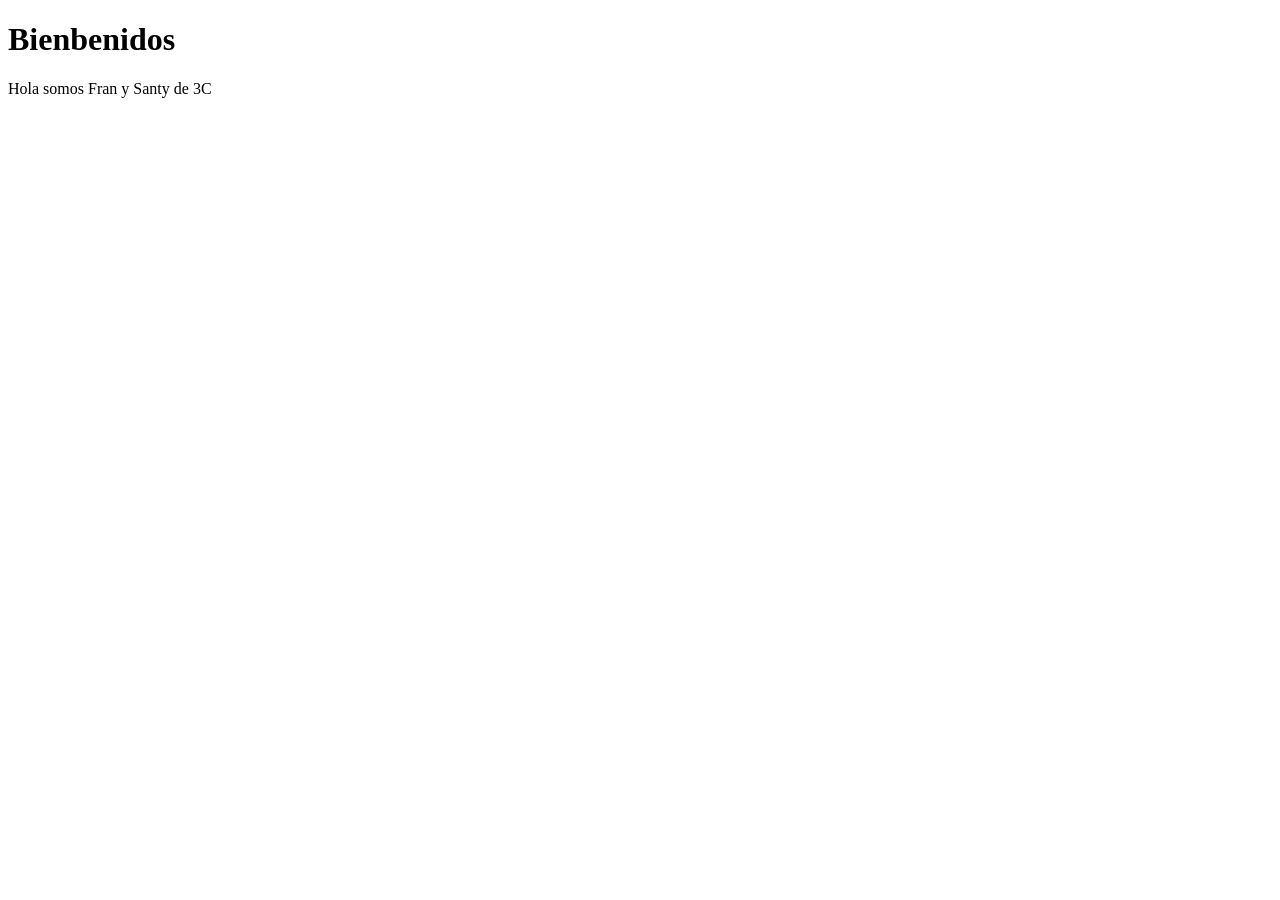
==== index.html @ 8455dd08 "Add files via upload" ====
<!DOCTYPE html>
    <html lang="en">
    <head>
        <meta charset="UTF-8">
        <meta name="viewport" content="width=device-width, initial-scale=1.0">
        <title>Portafolio</title>
    </head>
    <body>
    <h1>Bienbenidos</h1>
    <P>Hola somos Fran y Santy de 3C</P>    
    </body>

    </html>
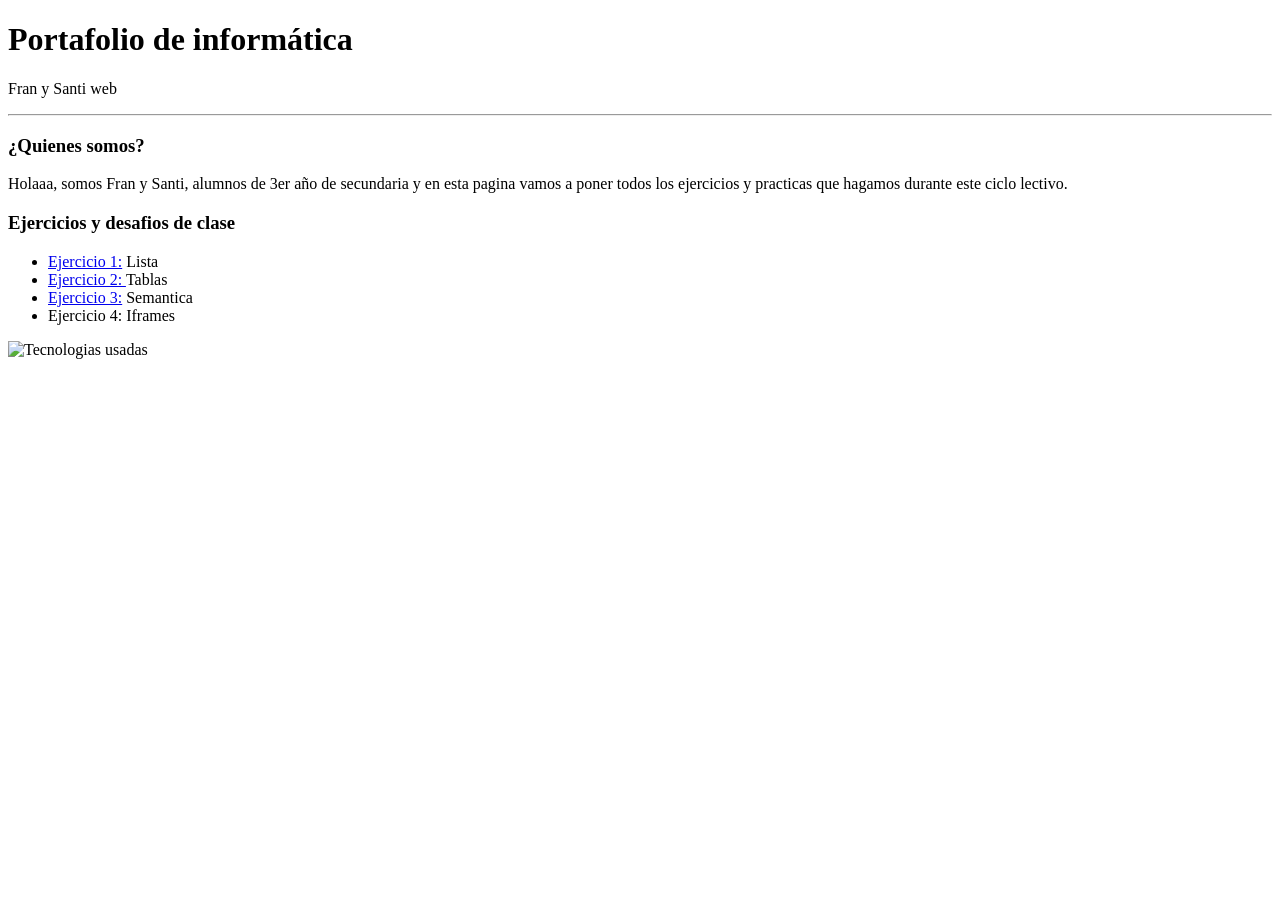
==== commit 35ed8ab6: "Add files via upload" ====
--- a/index.html
+++ b/index.html
@@ -1,13 +1,23 @@
- <!DOCTYPE html>
-    <html lang="en">
-    <head>
-        <meta charset="UTF-8">
-        <meta name="viewport" content="width=device-width, initial-scale=1.0">
-        <title>Portafolio</title>
-    </head>
-    <body>
-    <h1>Bienbenidos</h1>
-    <P>Hola somos Fran y Santy de 3C</P>    
-    </body>
-
-    </html>+<!DOCTYPE html>
+<html lang="es">
+<head>
+    <meta charset="UTF-8">
+    <meta name="viewport" content="width=device-width, initial-scale=1.0">
+    <title>Portafolio</title>
+</head>
+<body>
+    <h1>Portafolio de informática</h1>
+    <p>Fran y Santi web</p>
+<hr>
+<h3>¿Quienes somos?</h3>
+<p>Holaaa, somos Fran y Santi, alumnos de 3er año de secundaria y en esta pagina vamos a poner todos los ejercicios y practicas que hagamos durante este ciclo lectivo. </p>
+<h3> Ejercicios y desafios de clase</h3>
+<ul>
+ <li><a href="./pages/lista.html">Ejercicio 1:</a> Lista</li>
+ <li><a href="./pages/tabla1.html"> Ejercicio 2: </a>Tablas</li>
+ <li><a href="./pages/semantica.html">Ejercicio 3:</a> Semantica</li>
+ <li>Ejercicio 4: Iframes</li>  
+ </ul>
+ <img src="./TECNOLOGÍAS.jpg" alt="Tecnologias usadas">
+</body>
+</html>
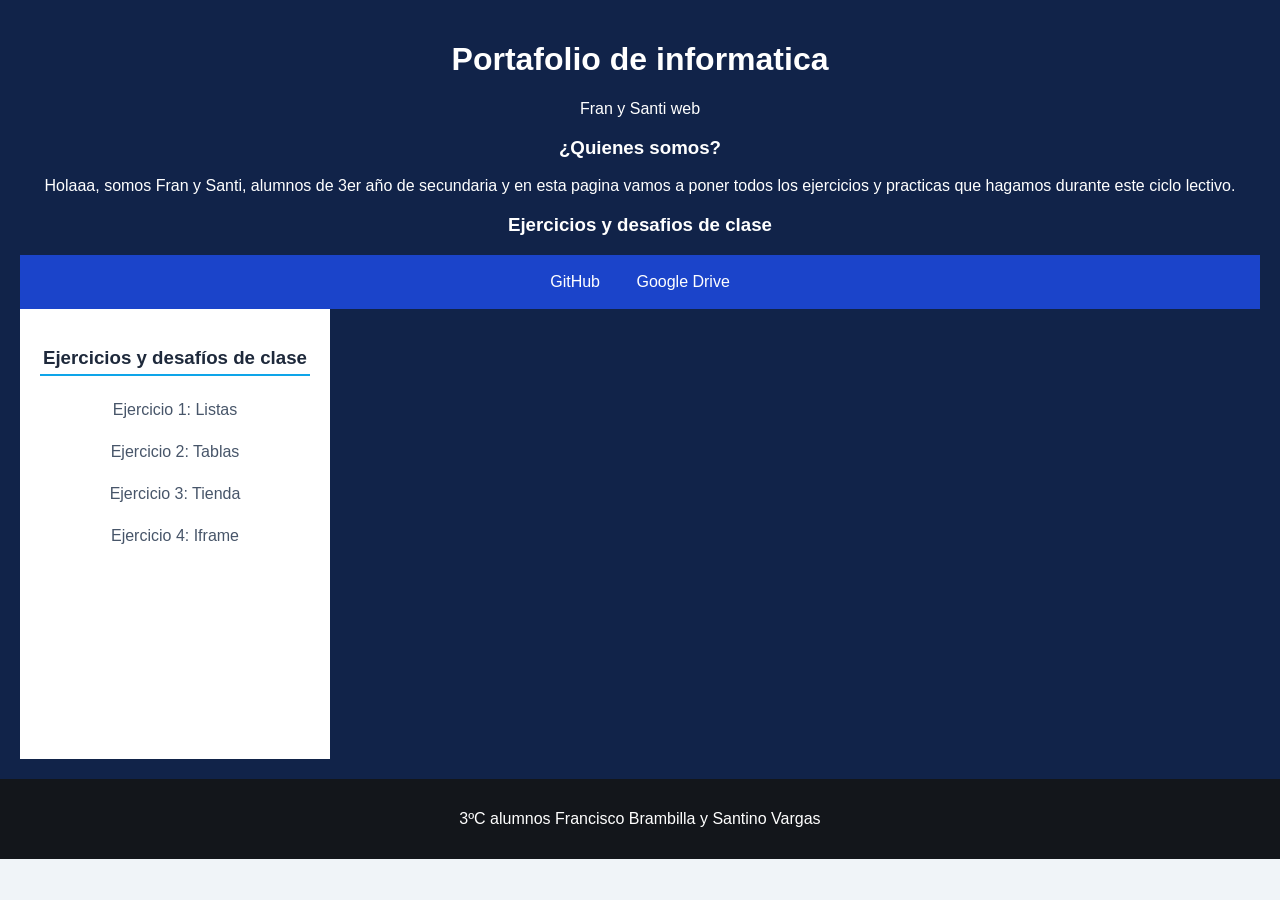
==== commit 4ac9b5ae: "Add files via upload" ====
--- a/index.html
+++ b/index.html
@@ -1,23 +1,142 @@
 <!DOCTYPE html>
 <html lang="es">
 <head>
-    <meta charset="UTF-8">
-    <meta name="viewport" content="width=device-width, initial-scale=1.0">
+    <meta charset='utf-8'>
+    <meta http-equiv='X-UA-Compatible' content='IE=edge'>
     <title>Portafolio</title>
+    <meta name='viewport' content='width=device-width, initial-scale=1'>
+    <link rel='stylesheet' type='text/css' media='screen' href='main.css'>
+    <script src='main.js'></script>
 </head>
+<style>
+    body {
+    font-family: Arial, sans-serif;
+    background-color: #f0f4f8;
+    margin: 0;
+    padding: 0;
+    color: #333333;
+    }
+    header {
+    background-color: #112349;
+    color: #ffffff;
+    text-align: center;
+    padding: 20px;
+    }
+    nav {
+    background-color: #1b44ca;
+    text-align: center;
+    padding: 10px;
+    }
+    nav a {
+    color: #ffffff;
+    text-decoration: none;
+    padding: 8px 16px;
+    display: inline-block;
+    }
+    nav a:hover {
+    background-color: #173563;
+    border-radius: 4px;
+    }
+    main{
+    display:flex;
+    }
+    aside {
+    width: 25%;
+    float: left;
+    background-color: #ffffff;
+    padding: 20px;
+    box-sizing: border-box;
+    min-height: 450px;
+    }
+    aside h3 {
+    color: #1e293b;
+    border-bottom: 2px solid #0ea5e9;
+    padding-bottom: 5px;
+    }
+    aside ul {
+    list-style-type: none;
+    padding: 0;
+    }
+    aside li {
+    margin: 12px 0;
+    }
+    aside a {
+    color: #475569;
+    text-decoration: none;
+    display: inline-block;
+    padding: 6px;
+    }
+    aside a:hover {
+    background-color: #f1f5f9;
+    color: #d1930d;
+    padding-left: 12px;
+    }
+    section {
+    width: 75%;
+    float: left;
+    padding: 20px;
+    box-sizing: border-box;
+    }
+    iframe {
+    width: 100%;
+    height: 400px;
+    border: 2px solid #d1540c;
+    background-color: #ffffff;
+    }
+    footer {
+    background-color: #13161b;
+    color: #ffffff;
+    text-align: center;
+    padding: 15px;
+    }
+    footer span {
+    color: #0ea5e9;
+    font-weight: bold;
+    }
+    </style>
 <body>
-    <h1>Portafolio de informática</h1>
-    <p>Fran y Santi web</p>
-<hr>
+    <header>
+        <h1>Portafolio de informatica</h1>
+        <p>Fran y Santi web</p>
 <h3>¿Quienes somos?</h3>
-<p>Holaaa, somos Fran y Santi, alumnos de 3er año de secundaria y en esta pagina vamos a poner todos los ejercicios y practicas que hagamos durante este ciclo lectivo. </p>
-<h3> Ejercicios y desafios de clase</h3>
-<ul>
- <li><a href="./pages/lista.html">Ejercicio 1:</a> Lista</li>
- <li><a href="./pages/tabla1.html"> Ejercicio 2: </a>Tablas</li>
- <li><a href="./pages/semantica.html">Ejercicio 3:</a> Semantica</li>
- <li>Ejercicio 4: Iframes</li>  
- </ul>
- <img src="./TECNOLOGÍAS.jpg" alt="Tecnologias usadas">
+<p>Holaaa, somos Fran y Santi, alumnos de 3er año de secundaria y en esta pagina vamos a poner todos los ejercicios y practicas que hagamos durante este ciclo lectivo.
+</p>
+<h3>Ejercicios y desafios de clase</h3>
+<nav> <a href="https://github.com/" target="_blank"> <i class="bi bi-github"></i> GitHub </a> <a href="https://drive.google.com/" target="_blank"> <i class="bi bi-google"></i> Google Drive </a> </nav>
+<main>
+
+    <aside>
+        <h3>Ejercicios y desafíos de clase</h3>
+
+        <ul>
+            <li>
+                <a href="./pages/lista.html" target="visor">
+                    Ejercicio 1: Listas
+                </a>
+            </li>
+
+            <li>
+                <a href="./pages/tabla1.html" target="visor">
+                    Ejercicio 2: Tablas
+                </a>
+            </li>
+
+            <li>
+                <a href="./pages/tienda.html" target="visor">
+                    Ejercicio 3: Tienda
+                </a>
+            </li>
+
+            <li>
+                <a href="./pages/diario.html" target="visor">
+                    Ejercicio 4: Iframe
+                </a>
+            </li>
+        </ul>
+    </aside>
+    </HEADER>
+<footer>
+    <p>3ºC alumnos Francisco Brambilla y Santino Vargas</p>
+</footer>
 </body>
 </html>
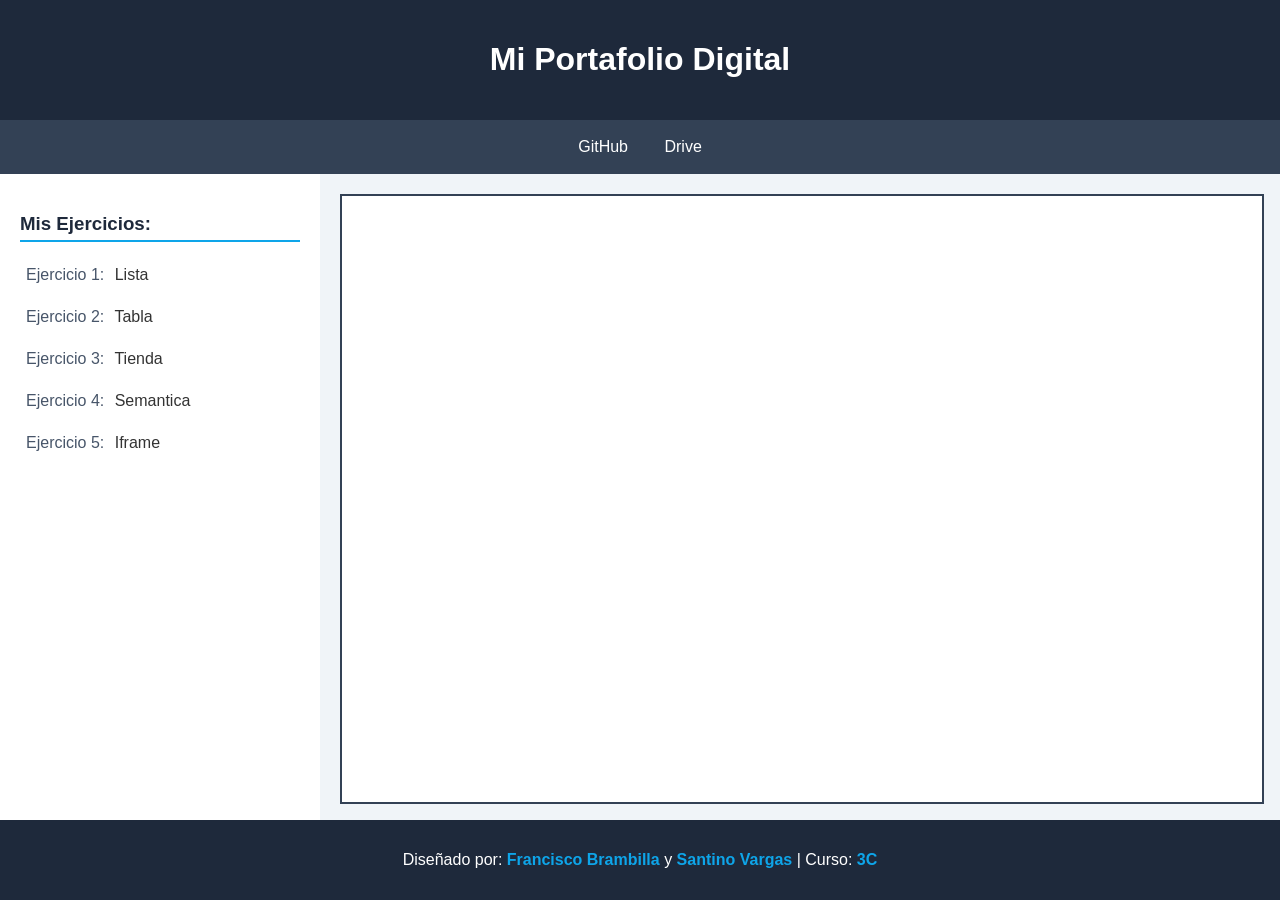
==== commit ebd40344: "Add files via upload" ====
--- a/index.html
+++ b/index.html
@@ -1,142 +1,126 @@
 <!DOCTYPE html>
-<html lang="es">
+<html lang="en">
 <head>
-    <meta charset='utf-8'>
-    <meta http-equiv='X-UA-Compatible' content='IE=edge'>
+    <meta charset="UTF-8">
+    <meta http-equiv="X-UA-Compatible" content="IE=edge">
+    <meta name="viewport" content="width=device-width, initial-scale=1.0">
+    <link rel="stylesheet" href="   ">
     <title>Portafolio</title>
-    <meta name='viewport' content='width=device-width, initial-scale=1'>
-    <link rel='stylesheet' type='text/css' media='screen' href='main.css'>
-    <script src='main.js'></script>
+
+    <style>
+        body {
+        font-family: 'Segoe UI', Tahoma, Geneva, Verdana, sans-serif;
+        background-color: #f0f4f8;
+        margin: 0;
+        padding: 0;
+        color: #333333;
+        display: flex;
+        flex-direction: column;
+        min-height: 100vh;
+        }
+        header {
+        background-color: #1e293b;
+        color: #ffffff;
+        text-align: center;
+        padding: 20px;
+        }
+        nav {
+        background-color: #334155;
+        text-align: center;
+        padding: 10px;
+        }
+        nav a {
+        color: #ffffff;
+        text-decoration: none;
+        padding: 8px 16px;
+        display: inline-block;
+        }
+        nav a:hover {
+        background-color: #0ea5e9;
+        border-radius: 4px;
+        }
+        main{
+        display:flex;
+        flex: 1;
+        }
+        aside {
+        width: 25%;
+        background-color: #ffffff;
+        padding: 20px;
+        box-sizing: border-box;
+        }
+        aside h3 {
+        color: #1e293b;
+        border-bottom: 2px solid #0ea5e9;
+        padding-bottom: 5px;
+        }
+        aside ul {
+        list-style-type: none;
+        padding: 0;
+        }
+        aside li {
+        margin: 12px 0;
+        }
+        aside a {
+        color: #475569;
+        text-decoration: none;
+        display: inline-block;
+        padding: 6px;
+        }
+        aside a:hover {
+        background-color: #f1f5f9;
+        color: #0ea5e9;
+        padding-left: 12px;
+        }
+        section {
+        width: 75%;
+        padding: 20px;
+        box-sizing: border-box;
+        }
+        iframe {
+        width: 100%;
+        height: 100%;
+        border: 2px solid #334155;
+        background-color: #ffffff;
+        }
+        footer {
+        background-color: #1e293b;
+        color: #ffffff;
+        text-align: center;
+        padding: 15px;
+        }
+        footer span {
+        color: #0ea5e9;
+        font-weight: bold;
+        }
+        </style>
+
 </head>
-<style>
-    body {
-    font-family: Arial, sans-serif;
-    background-color: #f0f4f8;
-    margin: 0;
-    padding: 0;
-    color: #333333;
-    }
-    header {
-    background-color: #112349;
-    color: #ffffff;
-    text-align: center;
-    padding: 20px;
-    }
-    nav {
-    background-color: #1b44ca;
-    text-align: center;
-    padding: 10px;
-    }
-    nav a {
-    color: #ffffff;
-    text-decoration: none;
-    padding: 8px 16px;
-    display: inline-block;
-    }
-    nav a:hover {
-    background-color: #173563;
-    border-radius: 4px;
-    }
-    main{
-    display:flex;
-    }
-    aside {
-    width: 25%;
-    float: left;
-    background-color: #ffffff;
-    padding: 20px;
-    box-sizing: border-box;
-    min-height: 450px;
-    }
-    aside h3 {
-    color: #1e293b;
-    border-bottom: 2px solid #0ea5e9;
-    padding-bottom: 5px;
-    }
-    aside ul {
-    list-style-type: none;
-    padding: 0;
-    }
-    aside li {
-    margin: 12px 0;
-    }
-    aside a {
-    color: #475569;
-    text-decoration: none;
-    display: inline-block;
-    padding: 6px;
-    }
-    aside a:hover {
-    background-color: #f1f5f9;
-    color: #d1930d;
-    padding-left: 12px;
-    }
-    section {
-    width: 75%;
-    float: left;
-    padding: 20px;
-    box-sizing: border-box;
-    }
-    iframe {
-    width: 100%;
-    height: 400px;
-    border: 2px solid #d1540c;
-    background-color: #ffffff;
-    }
-    footer {
-    background-color: #13161b;
-    color: #ffffff;
-    text-align: center;
-    padding: 15px;
-    }
-    footer span {
-    color: #0ea5e9;
-    font-weight: bold;
-    }
-    </style>
 <body>
     <header>
-        <h1>Portafolio de informatica</h1>
-        <p>Fran y Santi web</p>
-<h3>¿Quienes somos?</h3>
-<p>Holaaa, somos Fran y Santi, alumnos de 3er año de secundaria y en esta pagina vamos a poner todos los ejercicios y practicas que hagamos durante este ciclo lectivo.
-</p>
-<h3>Ejercicios y desafios de clase</h3>
-<nav> <a href="https://github.com/" target="_blank"> <i class="bi bi-github"></i> GitHub </a> <a href="https://drive.google.com/" target="_blank"> <i class="bi bi-google"></i> Google Drive </a> </nav>
-<main>
-
-    <aside>
-        <h3>Ejercicios y desafíos de clase</h3>
-
-        <ul>
-            <li>
-                <a href="./pages/lista.html" target="visor">
-                    Ejercicio 1: Listas
-                </a>
-            </li>
-
-            <li>
-                <a href="./pages/tabla1.html" target="visor">
-                    Ejercicio 2: Tablas
-                </a>
-            </li>
-
-            <li>
-                <a href="./pages/tienda.html" target="visor">
-                    Ejercicio 3: Tienda
-                </a>
-            </li>
-
-            <li>
-                <a href="./pages/diario.html" target="visor">
-                    Ejercicio 4: Iframe
-                </a>
-            </li>
-        </ul>
-    </aside>
-    </HEADER>
-<footer>
-    <p>3ºC alumnos Francisco Brambilla y Santino Vargas</p>
-</footer>
+        <h1>Mi Portafolio Digital</h1>
+    </header>
+    <nav>
+        <a href="link github"><i class="bi bi-github"></i> GitHub</a>
+        <a href="preguntar por drive"><i class="bi bi-archive-fill"></i> Drive</a>
+    </nav>
+    <main>
+        <aside>
+            <h3 class="ejt">Mis Ejercicios:</h3>
+            <ul>
+                <li><a href="./pages/lista.html" target="visor" class="ej">Ejercicio 1:</a> Lista</li>
+                <li><a href="./pages/tabla1.html" target="visor" class="ej">Ejercicio 2:</a> Tabla</li>
+                <li><a href="./pages/tienda.html" target="visor" class="ej">Ejercicio 3:</a> Tienda</li>
+                <li><a href="./pages/semantica.html" target="visor" class="ej">Ejercicio 4:</a> Semantica</li>
+                <li><a href="./pages/diario.html" target="visor" class="ej">Ejercicio 5:</a> Iframe</li>
+            </ul>
+        </aside>
+        <section>
+            <iframe src="" name="visor" frameborder="0"></iframe>
+        </section>
+    </main>
+    <footer>
+        <p>Diseñado por: <span>Francisco Brambilla</span> y <span>Santino Vargas</span> | Curso: <span>3C</span></p>
+    </footer>
 </body>
 </html>
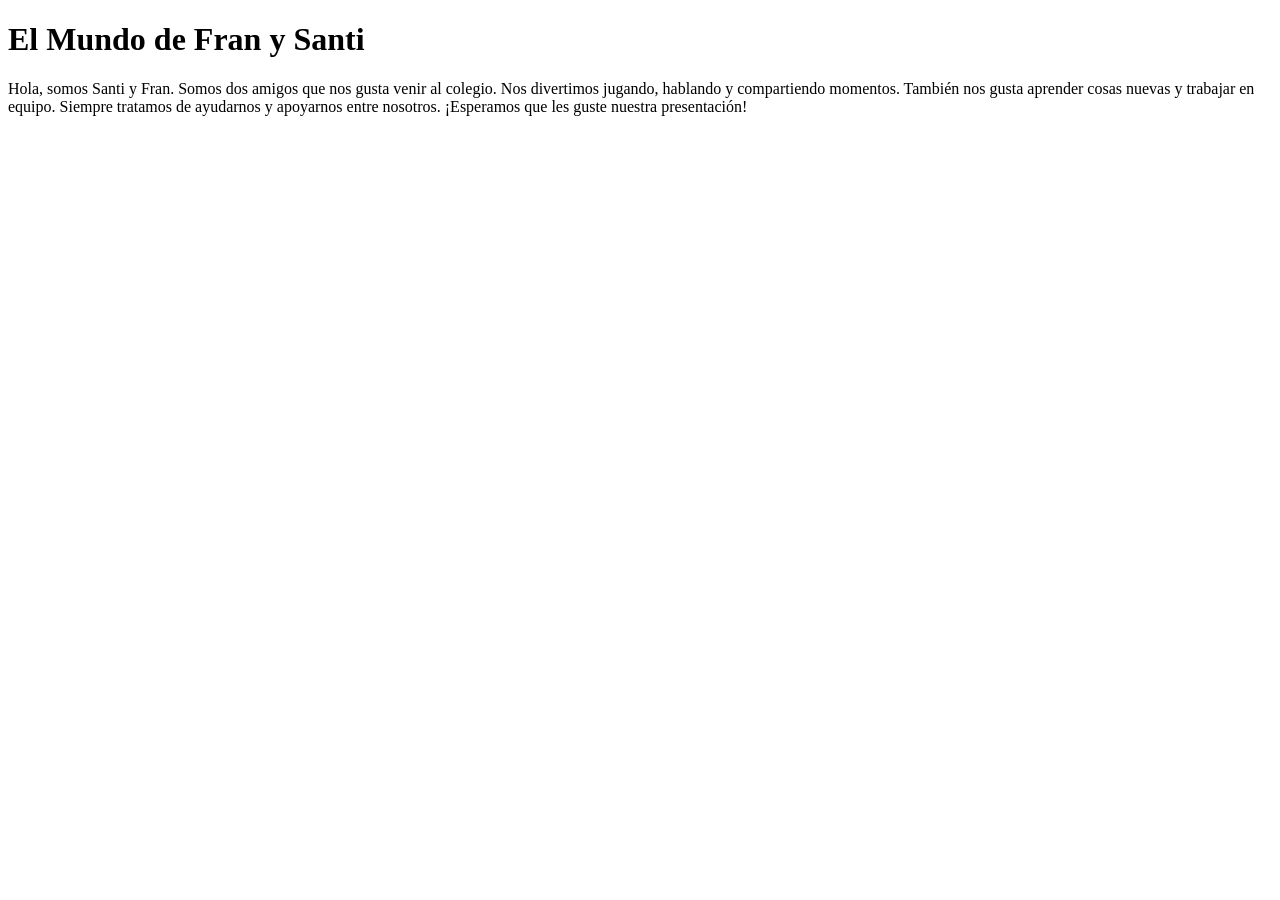
==== commit 14909ba9: "Add files via upload" ====
--- a/index.html
+++ b/index.html
@@ -2,125 +2,17 @@
 <html lang="en">
 <head>
     <meta charset="UTF-8">
-    <meta http-equiv="X-UA-Compatible" content="IE=edge">
     <meta name="viewport" content="width=device-width, initial-scale=1.0">
-    <link rel="stylesheet" href="   ">
-    <title>Portafolio</title>
-
-    <style>
-        body {
-        font-family: 'Segoe UI', Tahoma, Geneva, Verdana, sans-serif;
-        background-color: #f0f4f8;
-        margin: 0;
-        padding: 0;
-        color: #333333;
-        display: flex;
-        flex-direction: column;
-        min-height: 100vh;
-        }
-        header {
-        background-color: #1e293b;
-        color: #ffffff;
-        text-align: center;
-        padding: 20px;
-        }
-        nav {
-        background-color: #334155;
-        text-align: center;
-        padding: 10px;
-        }
-        nav a {
-        color: #ffffff;
-        text-decoration: none;
-        padding: 8px 16px;
-        display: inline-block;
-        }
-        nav a:hover {
-        background-color: #0ea5e9;
-        border-radius: 4px;
-        }
-        main{
-        display:flex;
-        flex: 1;
-        }
-        aside {
-        width: 25%;
-        background-color: #ffffff;
-        padding: 20px;
-        box-sizing: border-box;
-        }
-        aside h3 {
-        color: #1e293b;
-        border-bottom: 2px solid #0ea5e9;
-        padding-bottom: 5px;
-        }
-        aside ul {
-        list-style-type: none;
-        padding: 0;
-        }
-        aside li {
-        margin: 12px 0;
-        }
-        aside a {
-        color: #475569;
-        text-decoration: none;
-        display: inline-block;
-        padding: 6px;
-        }
-        aside a:hover {
-        background-color: #f1f5f9;
-        color: #0ea5e9;
-        padding-left: 12px;
-        }
-        section {
-        width: 75%;
-        padding: 20px;
-        box-sizing: border-box;
-        }
-        iframe {
-        width: 100%;
-        height: 100%;
-        border: 2px solid #334155;
-        background-color: #ffffff;
-        }
-        footer {
-        background-color: #1e293b;
-        color: #ffffff;
-        text-align: center;
-        padding: 15px;
-        }
-        footer span {
-        color: #0ea5e9;
-        font-weight: bold;
-        }
-        </style>
-
+    <title>El Mundo de Fran y Santi</title>
 </head>
 <body>
-    <header>
-        <h1>Mi Portafolio Digital</h1>
-    </header>
-    <nav>
-        <a href="link github"><i class="bi bi-github"></i> GitHub</a>
-        <a href="preguntar por drive"><i class="bi bi-archive-fill"></i> Drive</a>
-    </nav>
-    <main>
-        <aside>
-            <h3 class="ejt">Mis Ejercicios:</h3>
-            <ul>
-                <li><a href="./pages/lista.html" target="visor" class="ej">Ejercicio 1:</a> Lista</li>
-                <li><a href="./pages/tabla1.html" target="visor" class="ej">Ejercicio 2:</a> Tabla</li>
-                <li><a href="./pages/tienda.html" target="visor" class="ej">Ejercicio 3:</a> Tienda</li>
-                <li><a href="./pages/semantica.html" target="visor" class="ej">Ejercicio 4:</a> Semantica</li>
-                <li><a href="./pages/diario.html" target="visor" class="ej">Ejercicio 5:</a> Iframe</li>
-            </ul>
-        </aside>
-        <section>
-            <iframe src="" name="visor" frameborder="0"></iframe>
-        </section>
-    </main>
-    <footer>
-        <p>Diseñado por: <span>Francisco Brambilla</span> y <span>Santino Vargas</span> | Curso: <span>3C</span></p>
-    </footer>
+    <h1>El Mundo de Fran y Santi</h1>
+    <p> 
+       Hola, somos Santi y Fran.
+       Somos dos amigos que nos gusta venir al colegio.
+       Nos divertimos jugando, hablando y compartiendo momentos.
+       También nos gusta aprender cosas nuevas y trabajar en equipo.
+       Siempre tratamos de ayudarnos y apoyarnos entre nosotros.
+       ¡Esperamos que les guste nuestra presentación!</p>
 </body>
 </html>
